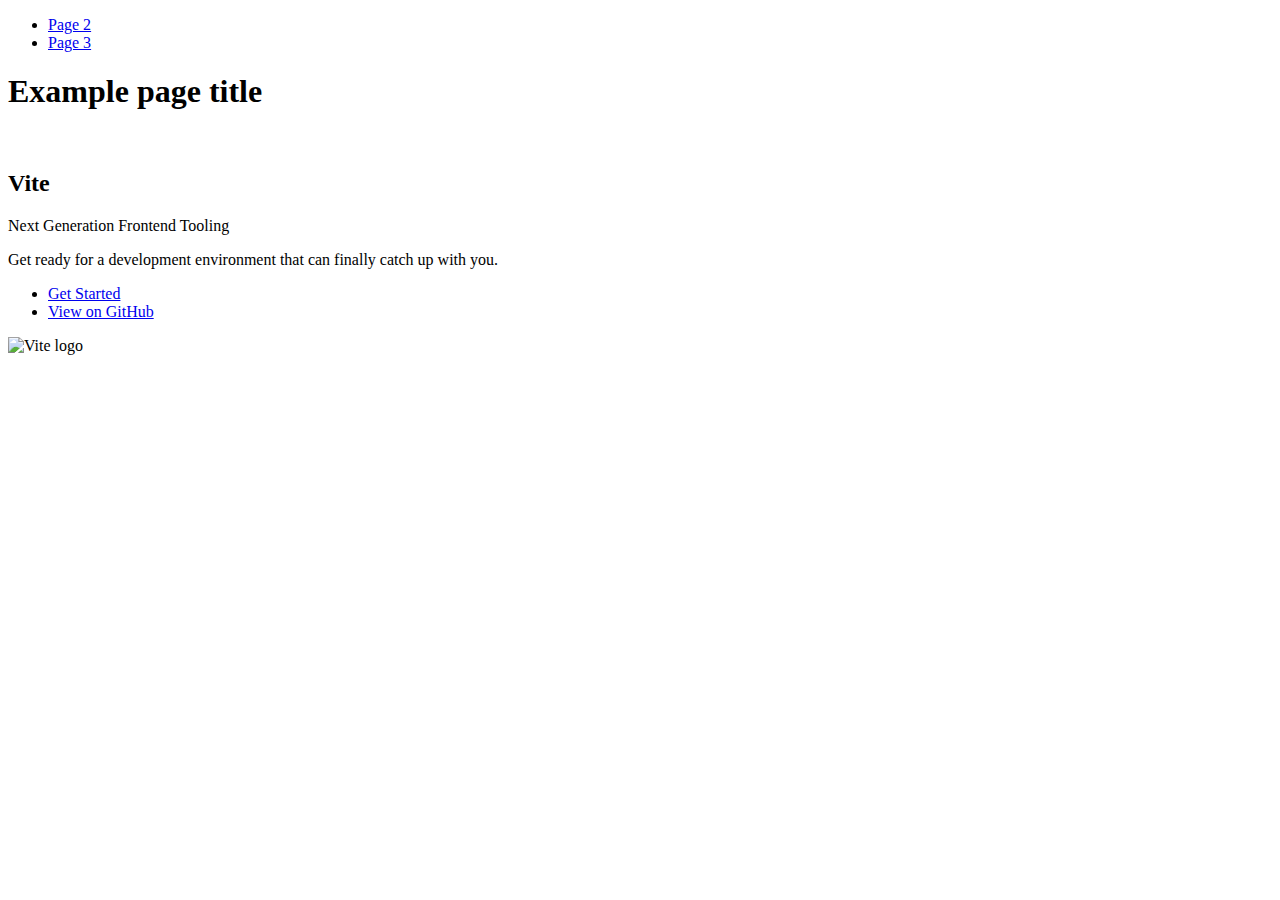
==== index.html @ ec05f014 "Deploying to gh-pages from @ Mahuliii/goit-js-hw-10@77458c7f852db187be9e804e5b20d18db36e3098 🚀" ====
<!DOCTYPE html>
<html lang="en">
  <head>
    <meta charset="UTF-8" />
    <link rel="icon" type="image/svg+xml" href="/goit-js-hw-10/favicon.svg" />
    <meta name="viewport" content="width=device-width, initial-scale=1.0" />
    <title>Vanilla App Template</title>
    
    <script type="module" crossorigin src="/goit-js-hw-10/commonHelpers.js"></script>
    <link rel="stylesheet" href="/goit-js-hw-10/assets/index-10c40100.css">
  </head>
  <body>
    <header class="header">
  <nav class="nav">
    <ul class="nav-list">
      <li class="nav-item">
        <a href="./page-2.html" class="nav-link">Page 2</a>
      </li>

      <li class="nav-item">
        <a href="./page-3.html" class="nav-link">Page 3</a>
      </li>
    </ul>
  </nav>
</header>


    <section>
      <h1>Example page title</h1>
      <!-- Path to images as from index.html file -->
      <img src="/goit-js-hw-10/assets/javascript-8dac5379.svg" alt="" />
    </section>

    <!-- Loads the specified .html file -->
    <section class="vite-promo">
  <div class="container">
    <div class="wrapper">
      <h2 class="title">
        <span class="gradient">Vite</span>
      </h2>
      <p class="text">Next Generation Frontend Tooling</p>
      <p class="tagline">
        Get ready for a development environment that can finally catch up with
        you.
      </p>

      <ul class="actions">
        <li class="action">
          <a
            class="link"
            href="https://vitejs.dev/guide/"
            target="_blank"
            rel="noopener noreferrer"
            >Get Started</a
          >
        </li>
        <li class="action">
          <a
            class="link"
            href="https://github.com/vitejs/vite"
            target="_blank"
            rel="noopener noreferrer"
            >View on GitHub</a
          >
        </li>
      </ul>
    </div>

    <div class="thumb">
      <!-- Path to images as from index.html file -->
      <img
        class="pic"
        src="/goit-js-hw-10/assets/vite-logo-51249ca9.png"
        alt="Vite logo"
        width="640"
        height="640"
      />
    </div>
  </div>
</section>


    
  </body>
</html>
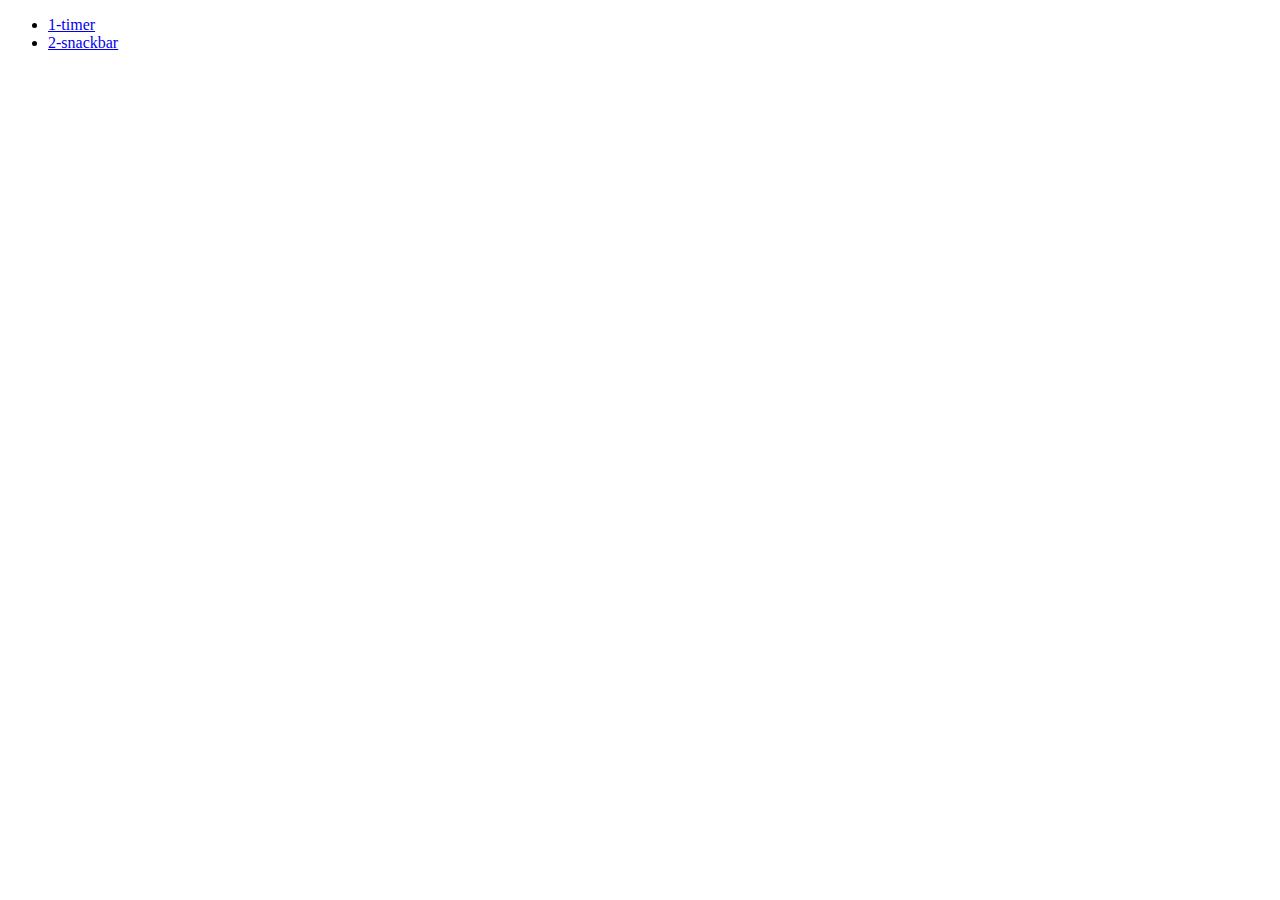
==== commit c217747a: "Deploying to gh-pages from @ Mahuliii/goit-js-hw-10@4e1b7b7e378a6f6e938762e02cc3412b8eccbb12 🚀" ====
--- a/index.html
+++ b/index.html
@@ -4,82 +4,16 @@
     <meta charset="UTF-8" />
     <link rel="icon" type="image/svg+xml" href="/goit-js-hw-10/favicon.svg" />
     <meta name="viewport" content="width=device-width, initial-scale=1.0" />
-    <title>Vanilla App Template</title>
+    <title>Homework 10</title>
     
-    <script type="module" crossorigin src="/goit-js-hw-10/commonHelpers.js"></script>
-    <link rel="stylesheet" href="/goit-js-hw-10/assets/index-10c40100.css">
+    <link rel="stylesheet" href="/goit-js-hw-10/assets/styles-179479a7.css">
   </head>
   <body>
-    <header class="header">
-  <nav class="nav">
-    <ul class="nav-list">
-      <li class="nav-item">
-        <a href="./page-2.html" class="nav-link">Page 2</a>
-      </li>
-
-      <li class="nav-item">
-        <a href="./page-3.html" class="nav-link">Page 3</a>
-      </li>
-    </ul>
-  </nav>
-</header>
-
-
     <section>
-      <h1>Example page title</h1>
-      <!-- Path to images as from index.html file -->
-      <img src="/goit-js-hw-10/assets/javascript-8dac5379.svg" alt="" />
+      <ul>
+        <li><a href="./1-timer.html">1-timer</a></li>
+        <li><a href="./2-snackbar.html">2-snackbar</a></li>
+      </ul>
     </section>
-
-    <!-- Loads the specified .html file -->
-    <section class="vite-promo">
-  <div class="container">
-    <div class="wrapper">
-      <h2 class="title">
-        <span class="gradient">Vite</span>
-      </h2>
-      <p class="text">Next Generation Frontend Tooling</p>
-      <p class="tagline">
-        Get ready for a development environment that can finally catch up with
-        you.
-      </p>
-
-      <ul class="actions">
-        <li class="action">
-          <a
-            class="link"
-            href="https://vitejs.dev/guide/"
-            target="_blank"
-            rel="noopener noreferrer"
-            >Get Started</a
-          >
-        </li>
-        <li class="action">
-          <a
-            class="link"
-            href="https://github.com/vitejs/vite"
-            target="_blank"
-            rel="noopener noreferrer"
-            >View on GitHub</a
-          >
-        </li>
-      </ul>
-    </div>
-
-    <div class="thumb">
-      <!-- Path to images as from index.html file -->
-      <img
-        class="pic"
-        src="/goit-js-hw-10/assets/vite-logo-51249ca9.png"
-        alt="Vite logo"
-        width="640"
-        height="640"
-      />
-    </div>
-  </div>
-</section>
-
-
-    
   </body>
 </html>
